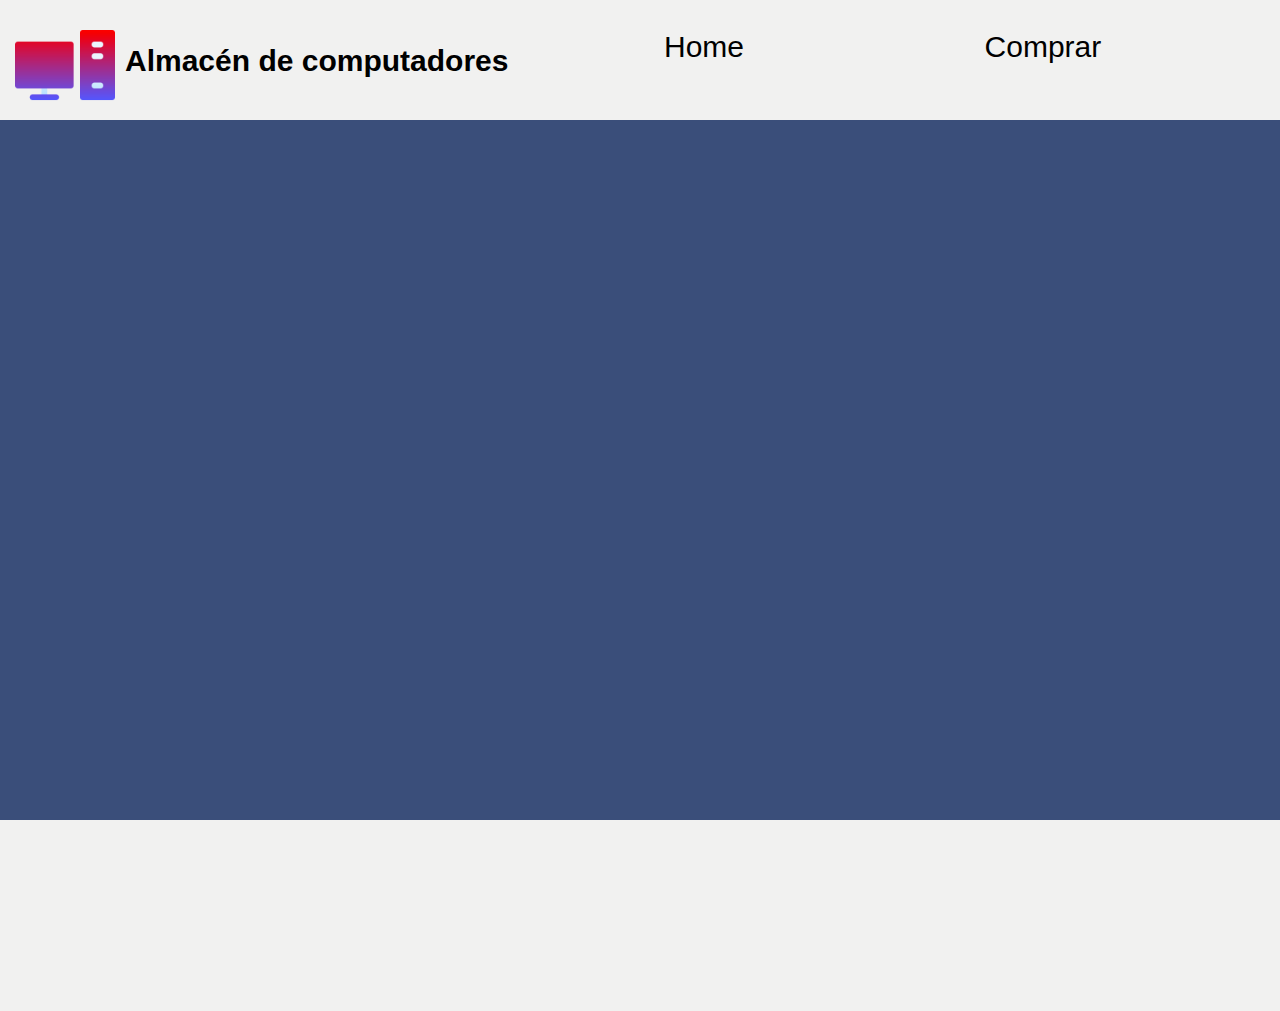
==== index.html @ 92f700c4 "header update" ====
<!DOCTYPE html>
<html lang="es">
<head>
    <meta charset="UTF-8">
    <meta http-equiv="X-UA-Compatible" content="IE=edge">
    <meta name="viewport" content="width=device-width, initial-scale=1.0">
    <title>Almacen De computadores</title>
    <link rel="stylesheet" href="style.css">
</head>
<body>
    <header class="header">
        <div class="imagen">
            <img src="assets/logo.png" alt="" width="100px" height="100px" class="img-new">
            <h1 class="title">Almacén de computadores</h1>
        </div>
        <div class="Home">
            <a href="#" class="link-home" >Home</a>
        </div>
        <div class="Comprar">
            <a href="" class="link-comprar">Comprar</a>

        </div>
    </header>
    <main class="main"></main>
    <footer class="footer"></footer>
</body>
</html>
---- style.css ----
*{margin:0px; padding:0px; border:0px;}
.header{
    background-color:#f1f1f0;
    width: 100%;
    height:120px;
    display: flex;
    align-items: stretch;
    
}

.main{
    background-color:#3a4e7a;
    width:100%;
    height:700px;
}

.footer{
    background-color:#f1f1f0;
    width:100%;
    height:191px;
}

.imagen{
    flex-grow: 1.5;

}

.Home{
    flex-grow: 1.5;
    text-align: center;
}

.Comprar{
    
    flex-grow: 7;
    text-align: center;
}

.header > div {
    margin: 10px;
    padding: 20px;
    font-size: 30px;
}

.img-new{
    margin:-15px;
}

.title{
    font-size:30px;
    margin-top: -63px;
    margin-left: 95px;
    font-family: 'Trebuchet MS', 'Lucida Sans Unicode', 'Lucida Grande', 'Lucida Sans', Arial, sans-serif;
}

.link-home{
    text-decoration: none;
    color: black;
    font-family: 'Trebuchet MS', 'Lucida Sans Unicode', 'Lucida Grande', 'Lucida Sans', Arial, sans-serif;
}

.link-comprar{
    text-decoration: none;
    color: black;
    font-family: 'Trebuchet MS', 'Lucida Sans Unicode', 'Lucida Grande', 'Lucida Sans', Arial, sans-serif;
}
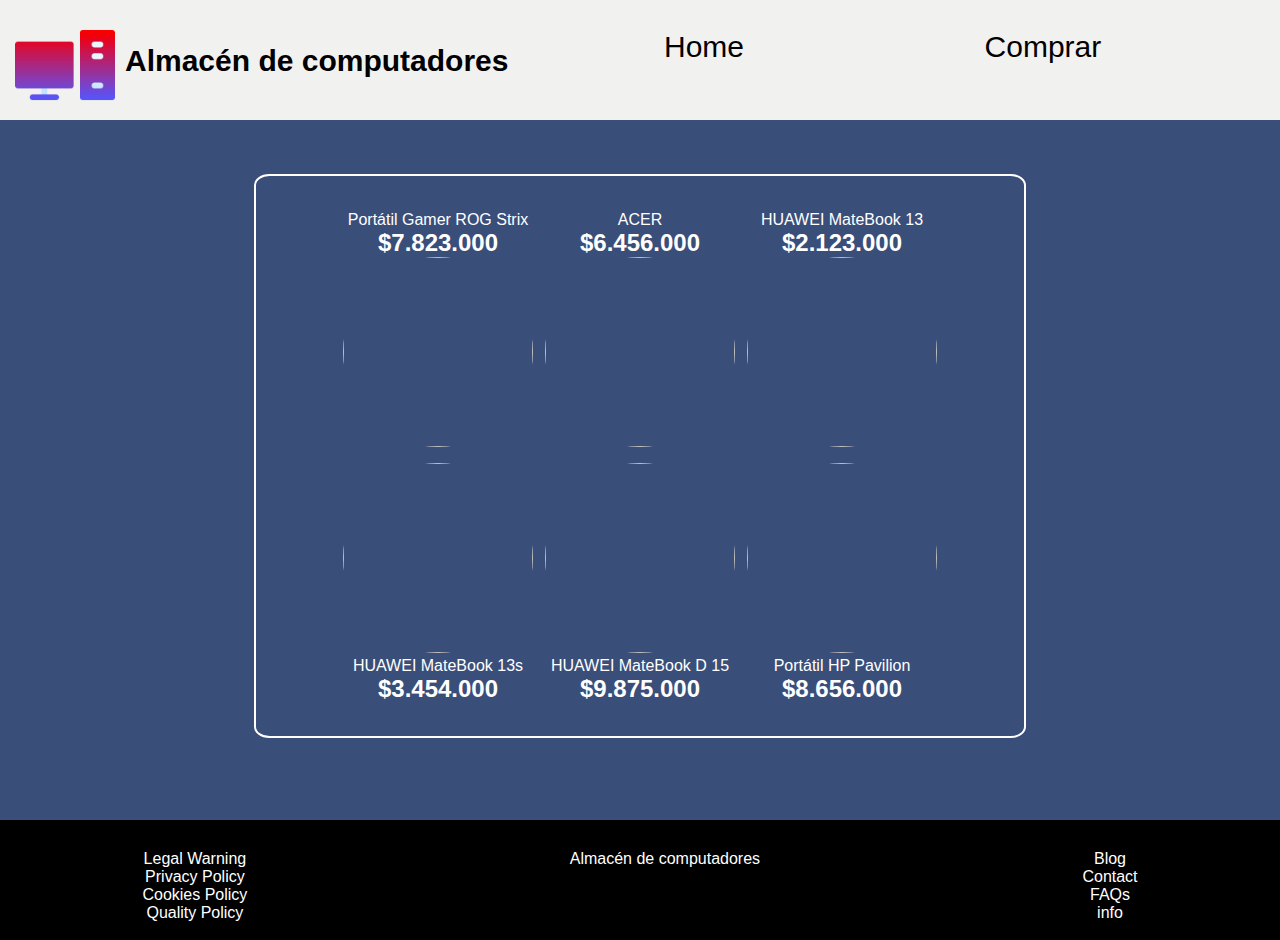
==== commit e4f80757: "tablas agregadas" ====
--- a/index.html
+++ b/index.html
@@ -14,14 +14,71 @@
             <h1 class="title">Almacén de computadores</h1>
         </div>
         <div class="Home">
-            <a href="#" class="link-home" >Home</a>
+            <a href="index.html" class="link-home" >Home</a>
         </div>
         <div class="Comprar">
-            <a href="" class="link-comprar">Comprar</a>
-
+            <a href="/pages/comprar.html" class="link-comprar">Comprar</a>
         </div>
     </header>
-    <main class="main"></main>
-    <footer class="footer"></footer>
+    <main class="main">
+        <br>
+        <br>
+        <br>
+        <div class="galeria">
+            <table id="tabla-pc">
+                <tr>
+                    <td>
+                        <p>Portátil Gamer ROG Strix</p>
+                        <h2>$7.823.000</h2>
+                        <img src="https://www.alkosto.com/medias/4711081355649-001-750Wx750H?context=bWFzdGVyfGltYWdlc3wyODQxMDZ8aW1hZ2UvanBlZ3xpbWFnZXMvaDU4L2g4OC8xMTYyNjkzMzA1OTYxNC5qcGd8N2QyY2ZmOWFjZjU4YjY3MDI1MWQzOTM1ZGVhMzFkMjRkMjFjNzg3MWVkMmNjMmJlOTQ3ZWFiNThjOTJjMDkwZQ" alt="" class="imagen-pc">
+                    </td>
+                    <td>
+                        <p>ACER</p>
+                        <h2>$6.456.000</h2>
+                        <img src="https://www.alkosto.com/medias/4710886631897-001-750Wx750H?context=bWFzdGVyfGltYWdlc3wyNTM2NjR8aW1hZ2UvanBlZ3xpbWFnZXMvaGQ1L2g2NC8xMTUxODI1ODA1MzE1MC5qcGd8Mjc1NmU0OTg3MzNiZDQ3NmFlNGI3N2VhMzM5MzA4ZGU0NmJmZWZmNDA1NThhMWRmNGNiYjNhOGI0Y2U0NDM3ZA" alt="" class="imagen-pc">
+                    </td>
+                    <td>
+                        <p>HUAWEI MateBook 13</p>
+                        <h2>$2.123.000</h2>
+                        <img src="https://img01.huaweifile.com/sg/ms/co/pms/product/6941487214242/800_800_B96443C52D64A1E38F4E2CA0F5C068710A32E3764013D845mp.webp" alt="" class="imagen-pc">
+                    </td>
+                </tr>
+                <tr>
+                    <td>
+                        <img src="https://img01.huaweifile.com/sg/ms/co/pms/uomcdn/CO_HW_B2C/pms/202201/gbom/6941487237968/800_800_7275B665D6866030D7F45CC56E161811mp.webp" alt="" class="imagen-pc">
+                        <p>HUAWEI MateBook 13s</p>
+                        <h2>$3.454.000</h2>
+                    </td>
+                    <td>
+                        <img src="https://img01.huaweifile.com/sg/ms/co/pms/product/6941487230051/800_800_2DD90715A4CCC572F3B4C170C40C740066658BE35B472B7Emp.webp" alt="" class="imagen-pc">
+                        <p>HUAWEI MateBook D 15</p>
+                        <h2>$9.875.000</h2>
+                    </td>
+                    <td>
+                        <img src="https://www.alkosto.com/medias/195908652526-001-750Wx750H?context=bWFzdGVyfGltYWdlc3wyMDQ5ODN8aW1hZ2UvanBlZ3xpbWFnZXMvaGM2L2hhOS8xMTQwNjA1NzQzOTI2Mi5qcGd8YTYzNzc0OTk2YjhlZGEzNjcxY2Q0ZTRjZjEwNjVkM2ZmN2EwMWNiNTU5Y2E1NjliMWMxNWIyYjI2MTc5YmJiMQ" alt="" class="imagen-pc">
+                        <p>Portátil HP Pavilion</p>
+                        <h2>$8.656.000</h2>
+                    </td>
+                </tr>
+            </table>
+        </div>
+    </main>
+    <footer class="footer">
+        <div class="seccion1">
+            <div><p>Legal Warning</p></div>
+            <div><p>Privacy Policy</p></div>
+            <div><p>Cookies Policy</p></div>
+            <div><p>Quality Policy</p></div>
+        </div>
+        <div class="seccion2">
+            <p>Almacén de computadores</p>
+        </div>
+        <div class="seccion3">
+            <div><p>Blog</p></div>
+            <div><p>Contact</p></div>
+            <div><p>FAQs</p></div>
+            <div><p>info</p></div>
+        </div>
+    </footer>
 </body>
 </html>--- a/style.css
+++ b/style.css
@@ -1,4 +1,9 @@
-*{margin:0px; padding:0px; border:0px;}
+*{
+    margin:0px; 
+    padding:0px; 
+    border:0px;
+    font-family: 'Trebuchet MS', 'Lucida Sans Unicode', 'Lucida Grande', 'Lucida Sans', Arial, sans-serif;
+}
 .header{
     background-color:#f1f1f0;
     width: 100%;
@@ -14,12 +19,41 @@
     height:700px;
 }
 
+/*FOOTER*/
 .footer{
-    background-color:#f1f1f0;
+    background-color:black;
     width:100%;
-    height:191px;
+    height:120px;
+    display: flex;
+    align-items:stretch;
 }
+.seccion1{
+    text-align:center;
+    flex-grow: 3;
+    margin: 10px;
+    padding: 20px;
+    display: flex;
+    flex-direction: column;
+    color: white;
 
+}
+.seccion2{
+    text-align:center;
+    flex-grow: 4;
+    margin: 10px;
+    padding: 20px;
+    color: white;
+
+}
+.seccion3{
+    text-align:center;
+    flex-grow: 3;
+    margin: 10px;
+    padding: 20px;
+    display: flex;
+    flex-direction: column;
+    color: white;
+}
 .imagen{
     flex-grow: 1.5;
 
@@ -63,4 +97,30 @@
     text-decoration: none;
     color: black;
     font-family: 'Trebuchet MS', 'Lucida Sans Unicode', 'Lucida Grande', 'Lucida Sans', Arial, sans-serif;
-}+}
+
+.galeria{
+    width: 60%;
+    height:80%;
+    margin: auto;
+    border-radius:2%;
+    border:2px solid white;
+}
+
+table,th,td{
+    padding: 5px;
+}
+
+#tabla-pc{
+    margin: 3% auto auto auto;
+}
+
+.imagen-pc{
+    width: 190px;
+    height: 190px;
+    border-radius: 50%;
+}
+h2,p{
+    text-align: center;
+    color: white;
+}
